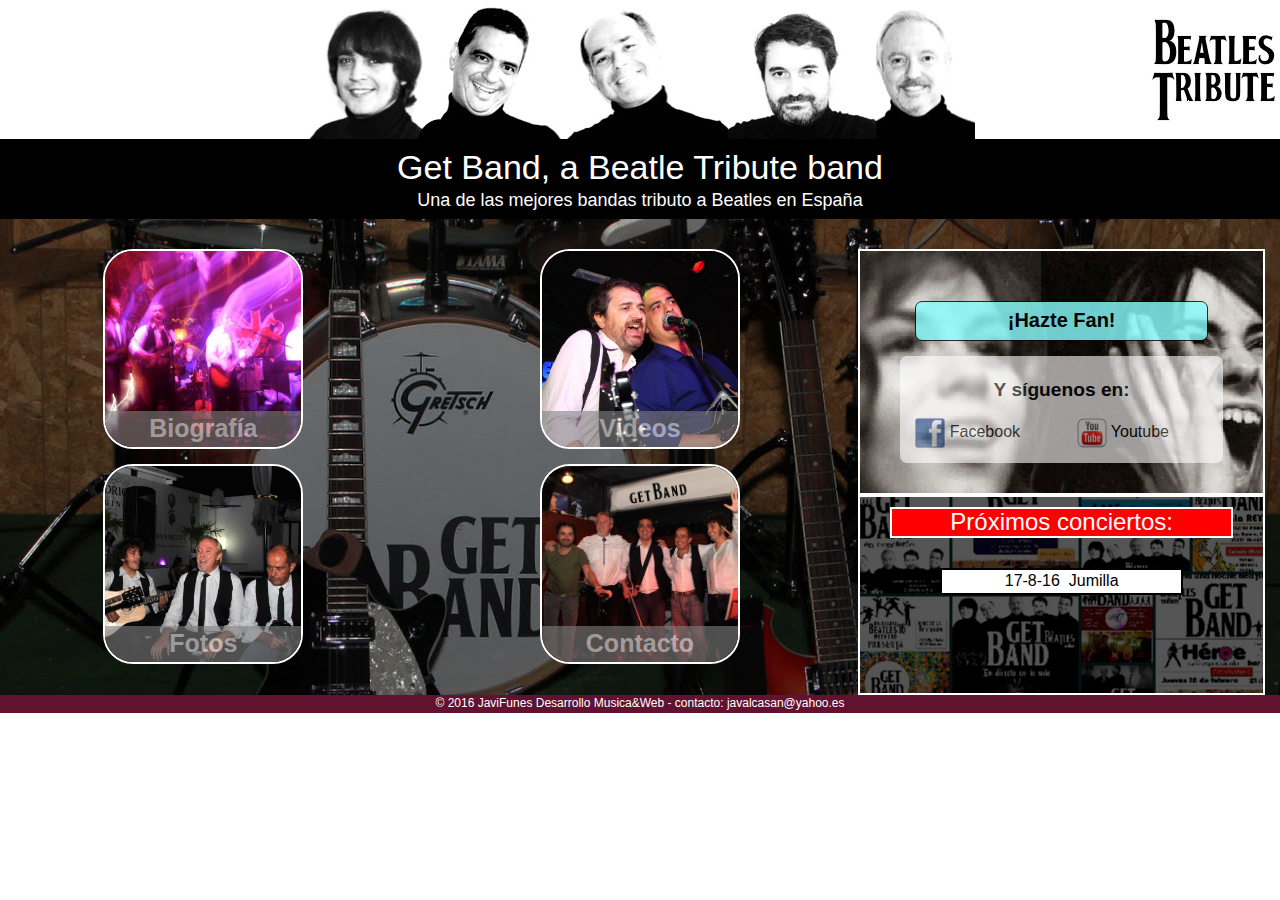
==== index.html @ 10f6f1aa "Get Band Rules" ====
<!doctype html>
<html>
<head>
	<meta charset="utf-8">
	<meta http-equiv="X-UA-Compatible" content="IE=edge">
    <meta name="viewport" content="width=device-width, initial-scale=1">
	<title>Get Band - A Beatle Tribute</title>
    <link rel="stylesheet" href="css/bootstrap.min.css">
    <link rel="stylesheet" href="css/estilos.css">
</head>
<body>
	<header><!--Cabecera Adaptable-->
		<div class="container">
			<div class="row" id="fila">
				<a href="index.html" class="col-xs-6 col-md-2" id="logo" alt="Get Band Logo"></a>
				<div class="hidden-xs hidden-sm col-md-8" id="fotogrupomedio" alt="Get Band Componentes"></div>
				<div class="col-xs-6 col-md-2" id="tributo" alt="Beatle Tribute"> </div>
				<div class="col-sm-12 visible-sm" id="fotogrupoabajo" alt="Get Band Componentes"></div>
			</div>
		</div>
	</header><!--Fin de Cabecera Adaptable-->
	<nav class="container"></nav><!--Barra de navegación ¿util?-->

	<div class="container" id="cuerpo"><!--Contenedor principal-->
    <section id="titular">
		  <h1 class="text-center">
			 Get Band, a Beatle Tribute band
		  </h1>
      <h4 class="text-center">
        Una de las mejores bandas tributo a Beatles en España
      </h4>
    </section>

		<!--Aquí está la fila que contiene la seccion de botones y la columna lateral-->
	    <section class="row" id="fila">


	    	<!--Este es el contenedor de botones...-->
	    	<div class="col-xs-12 col-sm-8" id="principal">
	    		<!--...que van organizados en fila-->
	    		<section class="row" id="fila">

	    			  <!--Botón 1-->
	        		<div class="col-sm-6 col-xs-12">
       					<a href="biografía.html">
         					<div id="botones-de-eleccion">
           					<img class="prueba" width="200" height="200" src="/img/web/bio.jpg" alt="Biografía">
           			 		<span class="text-center prueba">Biografía</span>
          				</div>
        				</a>
      				</div>
      				<!--Fin botón 1-->

	    			  <!--Botón 2-->
	        		<div class="col-sm-6 col-xs-12">
       					<a href="videos.html">
         					<div id="botones-de-eleccion">
           					<img width="200" height="200" src="/img/web/videos.jpg" alt="Videos">
           			 		<span class="text-center">Videos</span>
          				</div>
        				</a>
      				</div>
      				<!--Fin botón 2-->

      				<!--Botón 3-->
	        		<div class="col-sm-6 col-xs-12">
     					  <a href="fotos.html">
         					<div id="botones-de-eleccion">
           					<img width="200" height="200" src="/img/web/fotos.jpg" alt="Fotos">
           			 		<span class="text-center">Fotos</span>
          				</div>
        				</a>
      				</div>
      				<!--Fin botón 3-->
      				
	    			  <!--Botón 4-->
	        		<div class="col-sm-6 col-xs-12">
     					  <a href="contacto.html">
         					<div id="botones-de-eleccion">
           					<img width="200" height="200" src="/img/web/contacto.jpg" alt="contacto">
           			 		<span class="text-center">Contacto</span>
          				</div>
        				</a>
      				</div>
      				<!--Fin botón 4-->
      		</section>
      	</div>
      	<!--Fin de la sección de botones-->

      		<!--Comienzo de la sección lateral-->
      		<div class="col-xs-12 col-sm-4" id="lateral">

            <!--Sección Hazte Fan y rrss-->
            <div id="contengo-boton-fan">
                  <a id="fan" href="fan.html">
                    <h2 class="text-center">¡Hazte Fan!</h2>
                  </a>

              <div class="row" id="id1">
                  <p class="text-center nota">Y síguenos en:</p>
                  <div class="col-xs-6">
                    <a href="https://www.facebook.com/getbandspain/" target="_blank">
                      <div id="rrss">
                        <img width="30" height="30" src="/img/web/Facebuk.jpg" alt="Facebook">
                        <span>Facebook</span>
                      </div>
                    </a>
                  </div>
                  <div class="col-xs-6">
                    <a href="https://www.youtube.com/channel/UCvNX8zlJC_UtLqVauhIqdMQ" target="_blank">
                      <div id="rrss">
                        <img width="30" height="30" src="/img/web/youtube.png" alt="Youtube">
                        <span>Youtube</span>
                      </div>
                    </a>
                  </div>
              </div>
            </div>

            <!--Sección Proximos Conciertos-->
            <div class="text-center" id="conciertos" alt="Carteles de Concierto">
              <h3>Próximos conciertos:</h3>
              <p class="text-center">
              17-8-16 &nbsp;Jumilla
              </p>
            </div>
      		</div>

      		<!--Fin de la sección lateral-->

		</section>

	</div><!--Fin del contenedor principal-->
	<footer class="container text-center">© 2016 JaviFunes Desarrollo Musica&amp;Web - contacto: javalcasan@yahoo.es</footer>
	<script src="/js/jquery-2.1.4.min.js"></script>
	<script src="/js/bootstrap.min.js"></script>
</body>
</html>
---- css/estilos.css ----
body {
  font-size: 16px;
  font-family: Tahoma, sans-serif;
}
h1,h4{
  color: white;
  margin:0;
  padding-bottom:5px;
}

h1{
  font-size: 34px;
}

header{
  padding:0 10px;
  margin:0;
}
footer{
  background-color: #61122F;
  color:white;
  font-size: 12px;
}

.container{
  width:100%;
  margin:0;
  padding:0;
}
#logo{
  background: url('/img/web/logoBoW2.png') no-repeat;
  background-position: left;
  height:139px;
}
#fotogrupomedio{
  background: url('/img/web/heads.jpg') no-repeat;
  background-position: center;
  height:139px;
}
#tributo{
  background: url('/img/web/tributoBoW.jpg') no-repeat;
  background-position: right;
  height:139px;
}
#fotogrupoabajo{
  background: url('/img/web/heads.jpg') no-repeat;
  background-position: center;
  height:139px;
  width:100%;
}
@media (max-width: 991px){
  #logo, #tributo{
    background-position: center;
  }
}
@media (max-width: 767px){
  #logo{
    background: url('/img/web/logoWoB2.png') no-repeat;
    background-position: center;
  }
  #tributo{
    background: url('/img/web/tributoWoB.jpg') no-repeat;
    background-position: center;
  }
  header{
    background-color: black;
  }
}
#cuerpo{
  background-color: black;
  background: url('/img/web/fondoscuro.jpg') no-repeat;
  background-position: center;
  overflow: hidden;
  padding:0;
  margin:0;
}
#cuerpobio{
  background-color: black;
  background: url('/img/web/bio2.jpg') repeat;
  background-position: center;
  overflow: hidden;
  padding:0;
  margin:0;
}
#cuerpovid{
  background-color: black;
  background: url('/img/web/sheabeat.jpg') repeat;
  background-position: center;
  overflow: hidden;
  padding:0;
  margin:0;
}
#cuerpofot{
  background-color: black;
  background: url('/img/web/fondofotos.png') repeat;
  background-position: center;
  overflow: hidden;
  padding:0;
  margin:0;
}
#cuerpo-contacta{
  background-color: black;
  background: url('/img/web/contacta.png') no-repeat;
  background-position: fixed;
  overflow: hidden;
  padding:0;
  margin:0;
}
#cuerpo-fanzone{
  background-color: black;
  background: url('/img/web/flan.png') no-repeat;
  background-position: fixed;
  overflow: hidden;
  padding:0;
  margin:0;
}
#titular{
  background-color: black;
  height:80px;
  padding-top:10px;
  margin-bottom:30px;
}
#principal{

}
#botones-de-eleccion{
  position: relative;
  border-radius: 30px;
  border:2px solid white;
  width: 200px;
  height: 200px;
  overflow: hidden;
  margin: 0 auto 15px;
}
#botones-de-eleccion2{
  position: relative;
  border-radius: 30px;
  border:2px solid white;
  width: 600px;
  height: 400px;
  overflow: hidden;
  margin: 0 auto 15px;
}
#botones-de-eleccion > span{
  position:absolute;
  width:100%;
  bottom:0;
  left:0;
  background-color: gray;
  font-size: 25px;
  font-weight: 900;
  text-decoration: none;
  color:#FFF;
  opacity: 0.6;
}
#botones-de-eleccion:hover{
  box-shadow: 0 10px 50px 10px #cccccc;
}

#botones-de-eleccion:hover > span{
  color:blue;
  background-color: #CFCFCF;
  opacity: 0.8;
}

/*Menú Lateral*/
/*Parte 1: Fans y RRSS;*/

#lateral{
  margin:0;
  padding: 0;
  padding-right: 30px;
}

#contengo-boton-fan{
  background: url('/img/web/fans4.jpg') no-repeat;
  background-position: center;
  padding: 30px 55px 30px 55px;
  border: 2px solid white;
}
#contengo-boton-fan-vid{
  background: url('/img/web/fans4.jpg') no-repeat;
  background-position: center;
  padding: 30px 55px 30px 55px;
  border: 2px solid white;
}
@media (max-width: 767px){
  #contengo-boton-fan{
    padding: 30px 120px 30px 120px;
    background: url('/img/web/fans5.jpg') no-repeat;
    margin: 0;
  }
  #lateral{
    padding: 0;
  }
}
@media (max-width: 991px){
  #contengo-boton-fan-vid{
    padding: 30px 120px 30px 120px;
    background: url('/img/web/fans5.jpg') repeat;
    background-position: center;
    margin: 0;
  }
  #lateral{
    padding: 0;
  }

}
#fan > h2:hover{
  color:red;
  box-shadow: 0 10px 50px 10px #cccccc;
}
#fan > h2{
  padding-top: 7px;
  width:100%;
  height:40px;
  font-size:20px;
  text-decoration: none;
  background-color: #88FFFF;
  color:#000;
  font-weight: 900;
  border-radius: 7px;
  border: 1px solid black;
  opacity: .8;
}
#id1{
 background-color: #FFFFFF;
 opacity: 0.6;
 margin-top: 15px;
 border-radius: 7px;
}

.nota{
  font-size: 1.2em;
  font-weight: 600;
  color:black;
  margin:0;
  margin-top: 20px;
}
#rrss{
  color:#000;
  border-radius: 5px;
  border: 0;
  padding:15px 0 15px 0;
}

#rrss>span{
    text-decoration: none;
}
#rrss:hover{
  color:blue;
}

#conciertos{
  background: url('/img/carteles/carteles.jpg') repeat;
  background-position: center;
  width:100%;
  height:200px;
  overflow: hidden;
  border:2px solid white;
}

#conciertos > h3{
  margin:10px 30px;
  color:white;
  background-color: red;
  border:2px solid white;
}
#conciertos > p{
  margin:30px 80px;
  color:black;
  background-color: white;
  border:2px solid black;
}
#bio{
  color:white;
  padding-left: 30px;
  margin-bottom: 40px;
}

@media (max-width: 617px){
  #botones-de-eleccion2{
    width: 400px;
    height: 266px;
  }
    iframe{
    width:315px;
    height:177px;
  }
  #marcofoto > img {
    width: 75%;
    height:75%;
  }
}

#televisor{
  padding:20px 40px;
}
#televisor > iframe{
    border:2px solid white;
}
#infocontacto{
  height:500px;
  width:450px;
  padding-left: 30px;
  font-size: 20px;
}
#textocontacto{
  text-decoration:none;
  margin-bottom: 10px;
  margin-top: 10px;
}
#marcofoto{
  margin-left: 30px;
  margin-top: 40px;
  margin-bottom:40px;
  padding-right: 0;
}
#marcofoto > img {
  border:2px solid white;
}
#piedefoto{ 
  color: white;
}

#infofan{
  height:500px;
  width:450px;
  padding-left: 30px;
  font-size: 20px;
}
#textofan{
  text-decoration:none;
  margin-bottom: 10px;
  margin-top: 10px;
}
#infofan > a{
  color:red;
  font-weight: 600;
  padding-left: 120px;
}
#infofan > a:hover{
  color:blue;
}
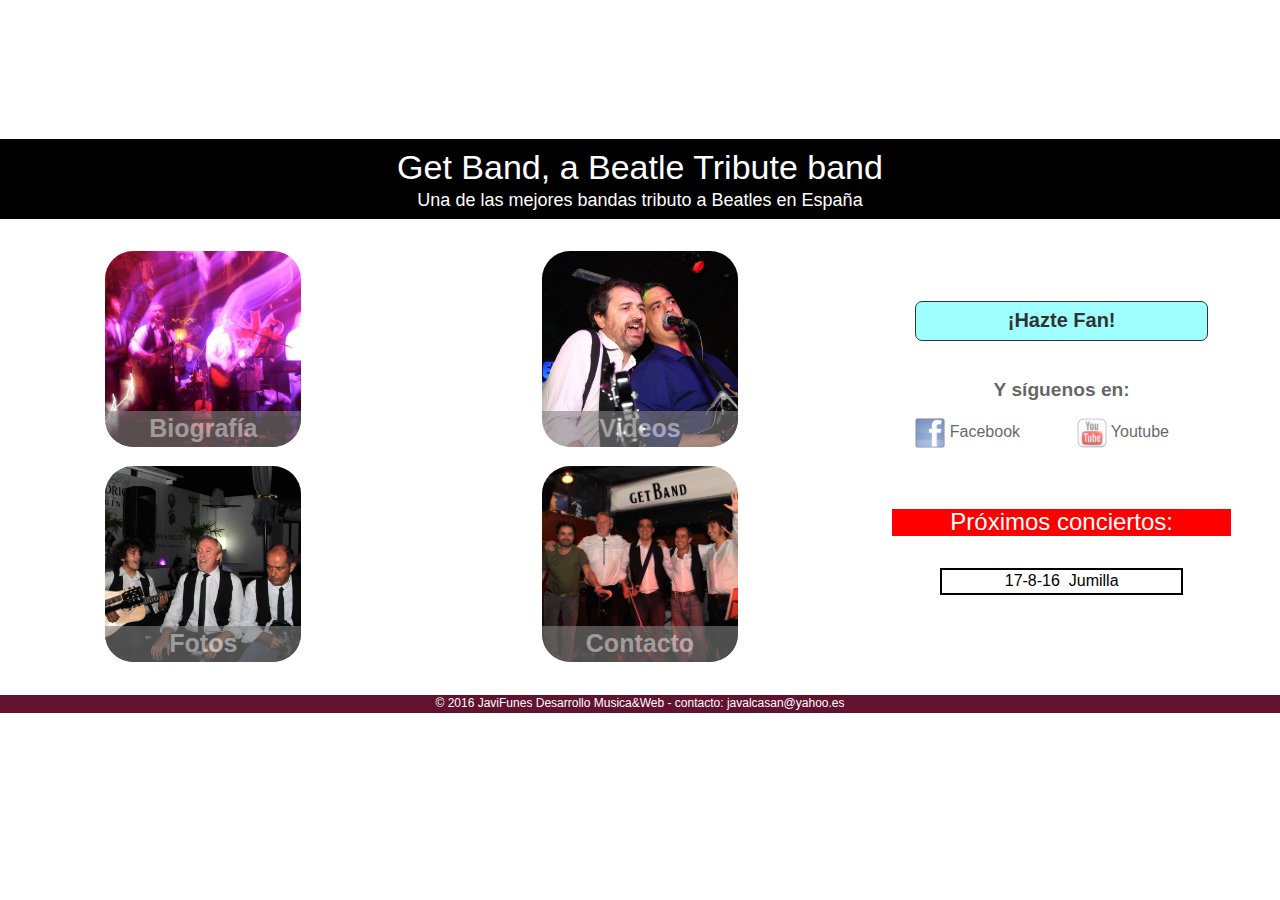
==== commit 661fb8ac: "Update index.html" ====
--- a/index.html
+++ b/index.html
@@ -5,8 +5,8 @@
 	<meta http-equiv="X-UA-Compatible" content="IE=edge">
     <meta name="viewport" content="width=device-width, initial-scale=1">
 	<title>Get Band - A Beatle Tribute</title>
-    <link rel="stylesheet" href="css/bootstrap.min.css">
-    <link rel="stylesheet" href="css/estilos.css">
+    <link rel="stylesheet" href="./css/bootstrap.min.css">
+    <link rel="stylesheet" href="./css/estilos.css">
 </head>
 <body>
 	<header><!--Cabecera Adaptable-->
@@ -44,7 +44,7 @@
 	        		<div class="col-sm-6 col-xs-12">
        					<a href="biografía.html">
          					<div id="botones-de-eleccion">
-           					<img class="prueba" width="200" height="200" src="/img/web/bio.jpg" alt="Biografía">
+           					<img class="prueba" width="200" height="200" src="./img/web/bio.jpg" alt="Biografía">
            			 		<span class="text-center prueba">Biografía</span>
           				</div>
         				</a>
@@ -55,7 +55,7 @@
 	        		<div class="col-sm-6 col-xs-12">
        					<a href="videos.html">
          					<div id="botones-de-eleccion">
-           					<img width="200" height="200" src="/img/web/videos.jpg" alt="Videos">
+           					<img width="200" height="200" src="./img/web/videos.jpg" alt="Videos">
            			 		<span class="text-center">Videos</span>
           				</div>
         				</a>
@@ -66,7 +66,7 @@
 	        		<div class="col-sm-6 col-xs-12">
      					  <a href="fotos.html">
          					<div id="botones-de-eleccion">
-           					<img width="200" height="200" src="/img/web/fotos.jpg" alt="Fotos">
+           					<img width="200" height="200" src="./img/web/fotos.jpg" alt="Fotos">
            			 		<span class="text-center">Fotos</span>
           				</div>
         				</a>
@@ -77,7 +77,7 @@
 	        		<div class="col-sm-6 col-xs-12">
      					  <a href="contacto.html">
          					<div id="botones-de-eleccion">
-           					<img width="200" height="200" src="/img/web/contacto.jpg" alt="contacto">
+           					<img width="200" height="200" src="./img/web/contacto.jpg" alt="contacto">
            			 		<span class="text-center">Contacto</span>
           				</div>
         				</a>
@@ -101,7 +101,7 @@
                   <div class="col-xs-6">
                     <a href="https://www.facebook.com/getbandspain/" target="_blank">
                       <div id="rrss">
-                        <img width="30" height="30" src="/img/web/Facebuk.jpg" alt="Facebook">
+                        <img width="30" height="30" src="./img/web/Facebuk.jpg" alt="Facebook">
                         <span>Facebook</span>
                       </div>
                     </a>
@@ -109,7 +109,7 @@
                   <div class="col-xs-6">
                     <a href="https://www.youtube.com/channel/UCvNX8zlJC_UtLqVauhIqdMQ" target="_blank">
                       <div id="rrss">
-                        <img width="30" height="30" src="/img/web/youtube.png" alt="Youtube">
+                        <img width="30" height="30" src="./img/web/youtube.png" alt="Youtube">
                         <span>Youtube</span>
                       </div>
                     </a>
@@ -132,7 +132,7 @@
 
 	</div><!--Fin del contenedor principal-->
 	<footer class="container text-center">© 2016 JaviFunes Desarrollo Musica&amp;Web - contacto: javalcasan@yahoo.es</footer>
-	<script src="/js/jquery-2.1.4.min.js"></script>
-	<script src="/js/bootstrap.min.js"></script>
+	<script src="./js/jquery-2.1.4.min.js"></script>
+	<script src="./js/bootstrap.min.js"></script>
 </body>
-</html>+</html>
--- a/css/estilos.css
+++ b/css/estilos.css
@@ -28,22 +28,22 @@
   padding:0;
 }
 #logo{
-  background: url('/img/web/logoBoW2.png') no-repeat;
+  background: url('./img/web/logoBoW2.png') no-repeat;
   background-position: left;
   height:139px;
 }
 #fotogrupomedio{
-  background: url('/img/web/heads.jpg') no-repeat;
+  background: url('./img/web/heads.jpg') no-repeat;
   background-position: center;
   height:139px;
 }
 #tributo{
-  background: url('/img/web/tributoBoW.jpg') no-repeat;
+  background: url('./img/web/tributoBoW.jpg') no-repeat;
   background-position: right;
   height:139px;
 }
 #fotogrupoabajo{
-  background: url('/img/web/heads.jpg') no-repeat;
+  background: url('./img/web/heads.jpg') no-repeat;
   background-position: center;
   height:139px;
   width:100%;
@@ -55,11 +55,11 @@
 }
 @media (max-width: 767px){
   #logo{
-    background: url('/img/web/logoWoB2.png') no-repeat;
+    background: url('./img/web/logoWoB2.png') no-repeat;
     background-position: center;
   }
   #tributo{
-    background: url('/img/web/tributoWoB.jpg') no-repeat;
+    background: url('./img/web/tributoWoB.jpg') no-repeat;
     background-position: center;
   }
   header{
@@ -68,7 +68,7 @@
 }
 #cuerpo{
   background-color: black;
-  background: url('/img/web/fondoscuro.jpg') no-repeat;
+  background: url('./img/web/fondoscuro.jpg') no-repeat;
   background-position: center;
   overflow: hidden;
   padding:0;
@@ -76,7 +76,7 @@
 }
 #cuerpobio{
   background-color: black;
-  background: url('/img/web/bio2.jpg') repeat;
+  background: url('./img/web/bio2.jpg') repeat;
   background-position: center;
   overflow: hidden;
   padding:0;
@@ -84,7 +84,7 @@
 }
 #cuerpovid{
   background-color: black;
-  background: url('/img/web/sheabeat.jpg') repeat;
+  background: url('./img/web/sheabeat.jpg') repeat;
   background-position: center;
   overflow: hidden;
   padding:0;
@@ -92,7 +92,7 @@
 }
 #cuerpofot{
   background-color: black;
-  background: url('/img/web/fondofotos.png') repeat;
+  background: url('./img/web/fondofotos.png') repeat;
   background-position: center;
   overflow: hidden;
   padding:0;
@@ -100,7 +100,7 @@
 }
 #cuerpo-contacta{
   background-color: black;
-  background: url('/img/web/contacta.png') no-repeat;
+  background: url('./img/web/contacta.png') no-repeat;
   background-position: fixed;
   overflow: hidden;
   padding:0;
@@ -108,7 +108,7 @@
 }
 #cuerpo-fanzone{
   background-color: black;
-  background: url('/img/web/flan.png') no-repeat;
+  background: url('./img/web/flan.png') no-repeat;
   background-position: fixed;
   overflow: hidden;
   padding:0;
@@ -173,13 +173,13 @@
 }
 
 #contengo-boton-fan{
-  background: url('/img/web/fans4.jpg') no-repeat;
+  background: url('./img/web/fans4.jpg') no-repeat;
   background-position: center;
   padding: 30px 55px 30px 55px;
   border: 2px solid white;
 }
 #contengo-boton-fan-vid{
-  background: url('/img/web/fans4.jpg') no-repeat;
+  background: url('./img/web/fans4.jpg') no-repeat;
   background-position: center;
   padding: 30px 55px 30px 55px;
   border: 2px solid white;
@@ -187,7 +187,7 @@
 @media (max-width: 767px){
   #contengo-boton-fan{
     padding: 30px 120px 30px 120px;
-    background: url('/img/web/fans5.jpg') no-repeat;
+    background: url('./img/web/fans5.jpg') no-repeat;
     margin: 0;
   }
   #lateral{
@@ -197,7 +197,7 @@
 @media (max-width: 991px){
   #contengo-boton-fan-vid{
     padding: 30px 120px 30px 120px;
-    background: url('/img/web/fans5.jpg') repeat;
+    background: url('./img/web/fans5.jpg') repeat;
     background-position: center;
     margin: 0;
   }
@@ -252,7 +252,7 @@
 }
 
 #conciertos{
-  background: url('/img/carteles/carteles.jpg') repeat;
+  background: url('./img/carteles/carteles.jpg') repeat;
   background-position: center;
   width:100%;
   height:200px;
@@ -341,4 +341,4 @@
 }
 #infofan > a:hover{
   color:blue;
-}+}
